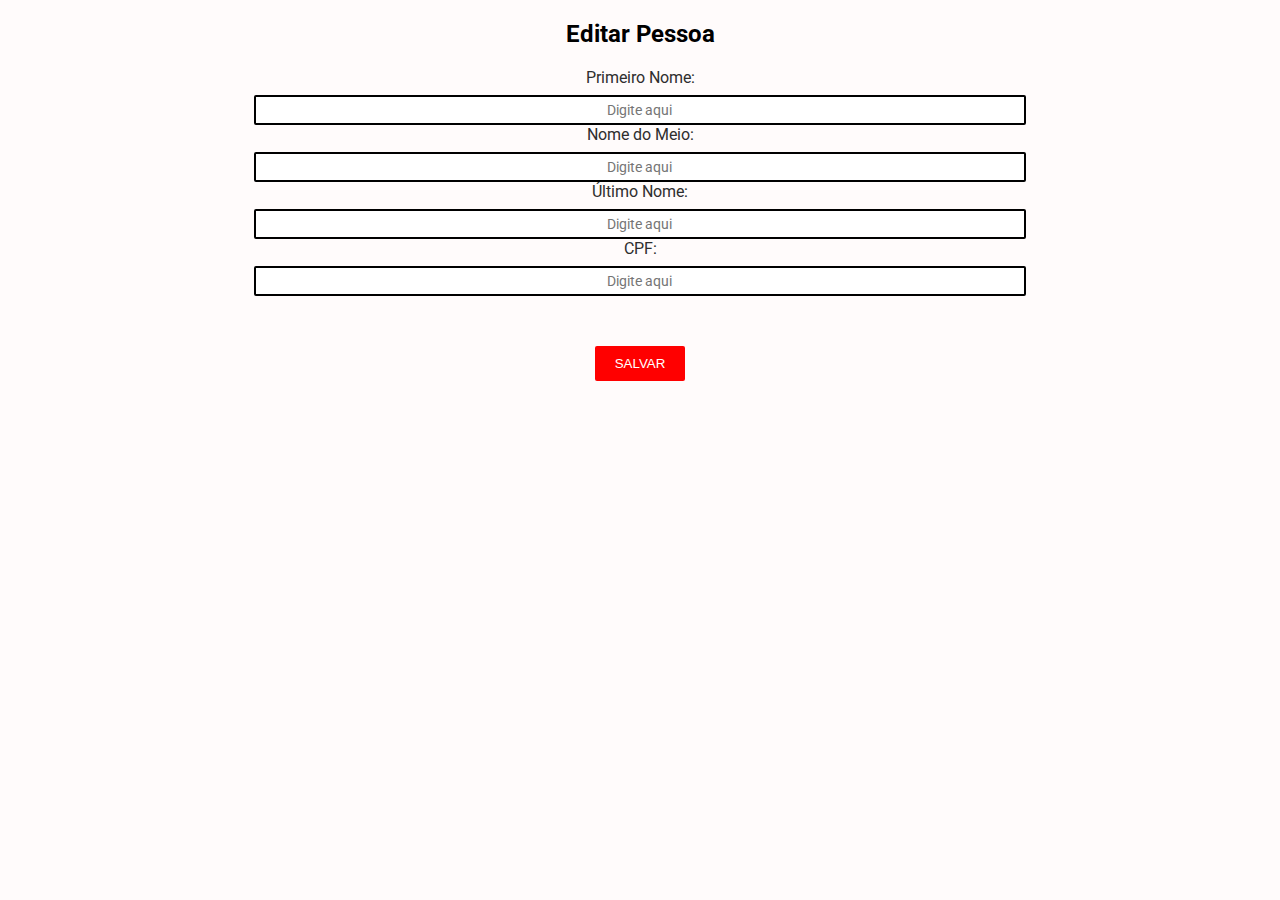
==== Pages/editar.html @ 58317c58 "teste commit" ====
<!DOCTYPE html>
<html lang="pt-br">
<head>
    <meta charset="UTF-8">
    <meta name="viewport" content="width=device-width, initial-scale=1.0">
    <link rel="stylesheet" href="../CSS/editar.css">
    <link href="https://fonts.googleapis.com/css2?family=Roboto&display=swap" rel="stylesheet">

    <title>Editar Pessoa</title>
</head>
<body>
    <h2>Editar Pessoa</h2>

    <form id="editForm">
        <label for="primeiroNome">Primeiro Nome:</label>
        <input type="text" id="primeiroNome" name="primeiroNome" placeholder="Digite aqui" required>

        <label for="nomeMeio">Nome do Meio:</label>
        <input type="text" id="nomeMeio" name="nomeMeio" placeholder="Digite aqui">

        <label for="ultimoNome">Último Nome:</label>
        <input type="text" id="ultimoNome" name="ultimoNome"  placeholder="Digite aqui" required>

        <label for="CPF">CPF:</label>
        <input type="text" id="CPF" name="CPF" placeholder="Digite aqui" required>
    </form>
    <div>
        <button type="button" onclick="editar()">Salvar</button>
    </div>

    <script src="../JS/editar.js"></script>
</body>
</html>
---- CSS/editar.css ----
body{
    font-family: 'Roboto', sans-serif;
    background-color: #fffbfb;
    text-align: center;
}

label{
    display: block;
    margin-bottom: 8px;
}
div{
    text-align: center;
}

input{
    width: 60%;
    padding: 5px;
    margin-bottom: px;
    border-radius: 2px;
    border: 2px solid black;
    transition: all 0.3s;
    font-size: 14px;
    font-family: 'Roboto', sans-serif;
    text-align: center;
    border-color: black;
}



button{
	color:#fff;
	background-color:#ff0000;
	outline: none;
    border: 0;
    color: #fff;
	padding:10px 20px;
	text-transform:uppercase;
	margin-top:50px;
	border-radius:2px;
	cursor:pointer;
	position:relative;
}

button:hover
{
  background-color: rgb(233, 111, 111);
  
}

form,h1{
    text-align: center;
    color: rgb(46, 46, 46);
}
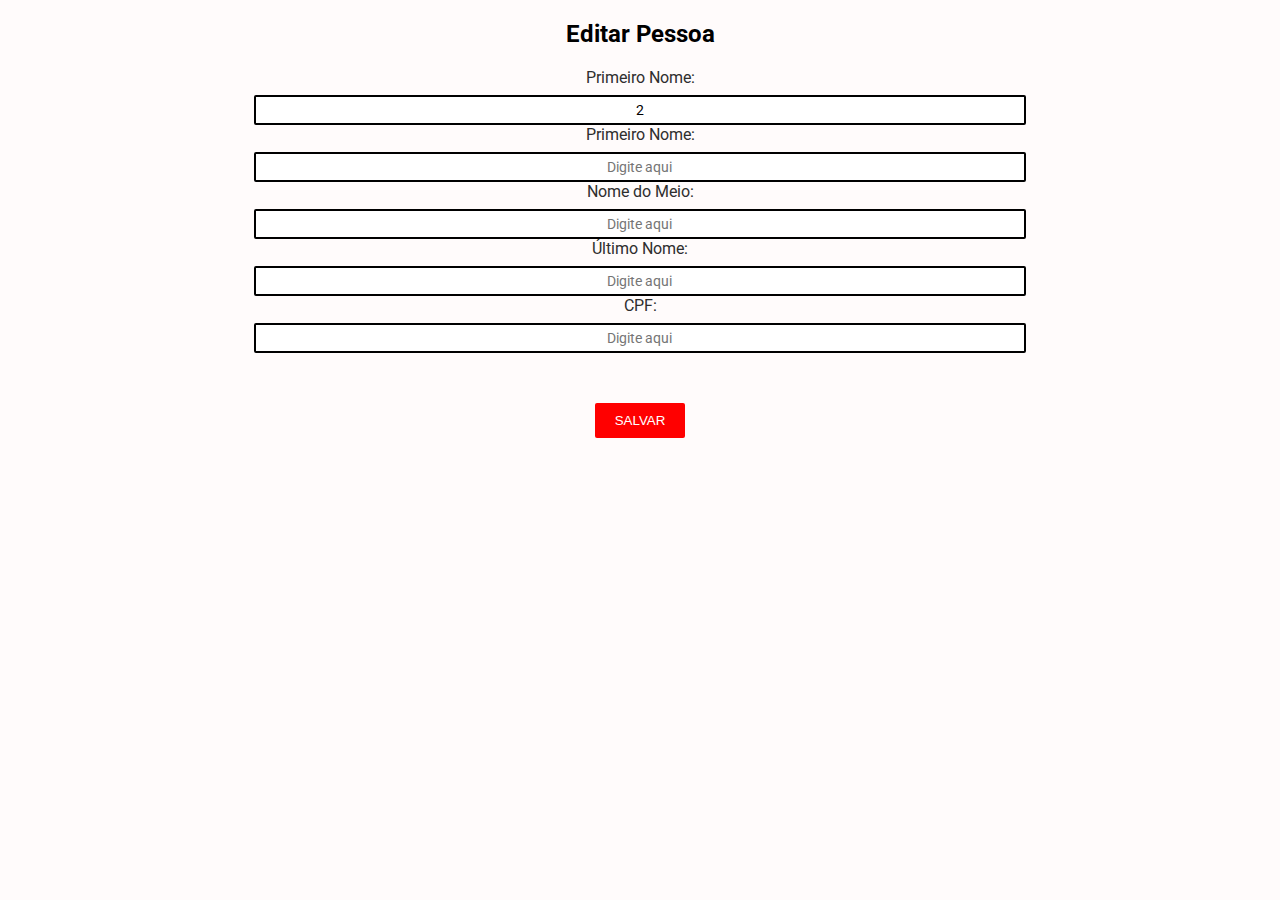
==== commit e004dffe: "atualizacao" ====
--- a/Pages/editar.html
+++ b/Pages/editar.html
@@ -12,6 +12,9 @@
     <h2>Editar Pessoa</h2>
 
     <form id="editForm">
+        <label for="pessoaId">Primeiro Nome:</label>
+        <input type="text" id="pessoaId" name="pessoaId" value="2" placeholder="Digite aqui" required>
+
         <label for="primeiroNome">Primeiro Nome:</label>
         <input type="text" id="primeiroNome" name="primeiroNome" placeholder="Digite aqui" required>
 
